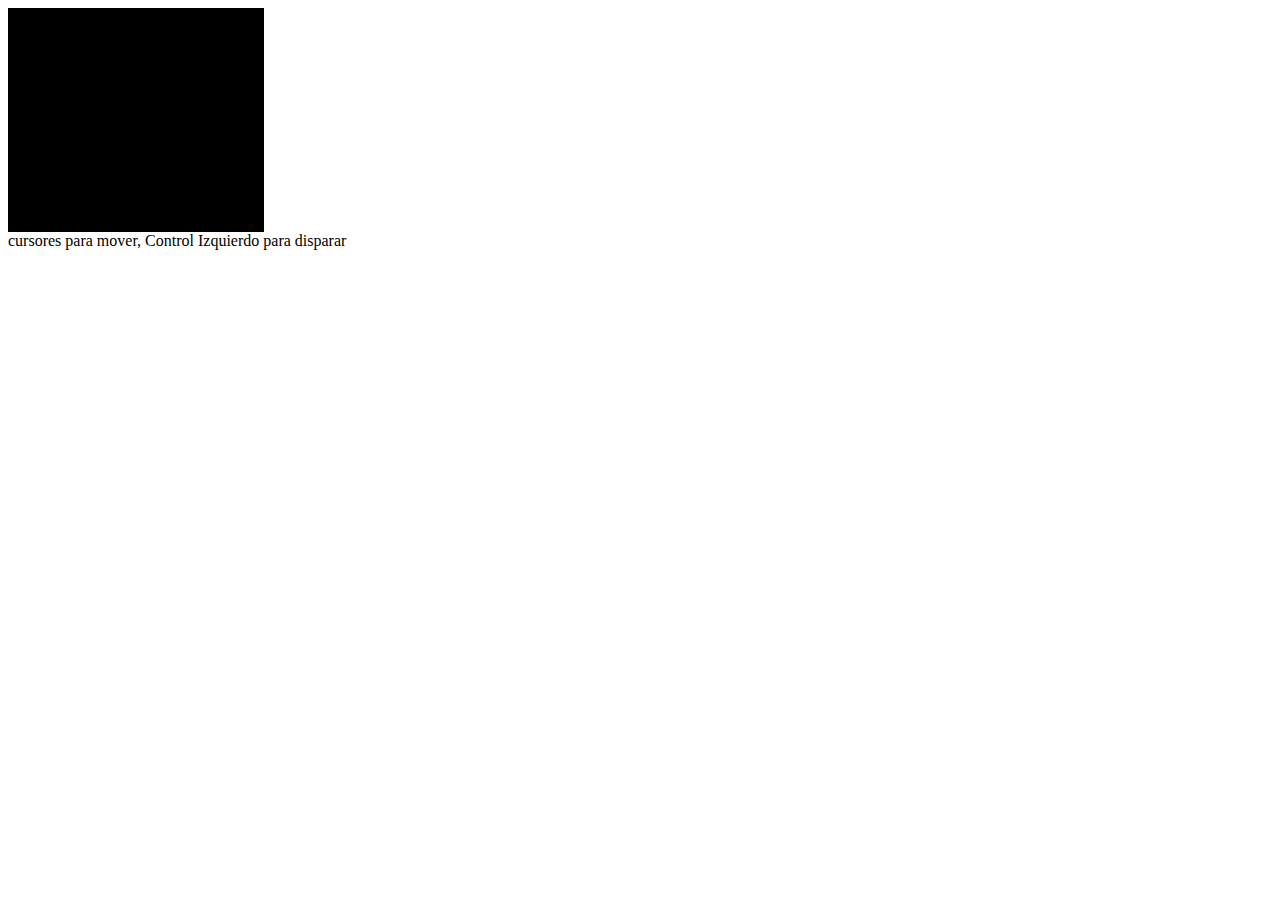
==== demo1/index.html @ df611963 "Agregado ImageManager a la documentacion" ====
<html>
    <head>
        <!-- libs -->
        <script src="../js/underscore.js"></script> 
        <!-- main lib -->
        <script src="../js/orange2.js"></script> 
        <!-- classes -->
        <script src="../js/class.layer.js"></script> 
        <script src="../js/class.image_manager.js"></script> 
        <script src="../js/class.image_map.js"></script> 
        <script src="../js/class.sprite.js"></script> 
        <script src="../js/class.animation.js"></script> 
        
</head>

    <body>
        <canvas id="main" width="256" height="224" style="background-color: black"></canvas>
        <br />
        cursores para mover, Control Izquierdo para disparar
    </body>
    
<script>
    // basura global
    var nave, 
        
        x=0, 
        y=0, 
        dx=0, 
        dy=0;
        
    var global = {};
    global.enemyDx = 1;
    global.downCounter = 0;
    global.changeDir = false; 
    
        
    // Primero que nada: inicializar la libreria
    Orange.init(document.getElementById("main"));
    
    // agrego las imagenes que quiero utilizar.
    Orange.getImageManager().addImage(["img/bala_enemy.png", 
        "img/enemy1.png", 
        "img/enemy2.png", 
        "img/enemy3.png", 
        "img/ufo.png", 
        "img/nave.png", 
        "img/bala_nave.png", 
        "img/borrar/screenShotSI.png"
    ]);
    
    
    
    // Inicio la precarga, cuando finalize llama al callback.
    // mas adelante tengo que hacerlo mejor, con un objeto que tenga sucess, error, progress, etc.
    Orange.getImageManager().preload(function(){

        // Layers
        var l = new Orange.Layer();
        Orange.addLayer(l);
        l.setBackground(Orange.getImageManager().get("screenShotSI"))


        
        
        // Definicion de Nave -------------------------
        // ImageMaps
        var naveImageMap = new Orange.ImageMap({
            image : Orange.getImageManager().get("nave"),
            width : 16,
            height : 8,
            dieStatus : 1 // el status que seleccionara al momento de hacer destroy en el sprite
        });
        
        // Animations
        var naveAnimation = new Orange.Animation(naveImageMap, {
            statusConfig : [ 
                { loopMode : "L"},
                { loopMode : "L"}
            ],
            speed : 1
        });

        // Nave Sprite
        nave = new Orange.Sprite({
            src : naveAnimation,
            speed : 1,
            class : Orange.Sprite.Classes.FRIEND
        });
        
        l.addSprite(nave); 
        nave.setX(110).setY(192);

        // Bind
        nave.on("keydown", function(eventData, s) {
            switch(eventData.e.keyCode) {
                case 39 :   dx = 2 * s.getSpeed();
                            break;
                case 37 :   dx = 2 * -s.getSpeed();
                            break;
                case 17 :   var spr = new Shot(s.getX() + 8, s.getY());
                            break;
                default :   console.log(eventData.e.keyCode);
            }
            
        });

        nave.on("keyup", function(eventData, s) {
            switch(eventData.e.keyCode) {
                case 39 :   dx = 0;
                            break;
                case 37 :   dx = 0;
                            break;
            }
        });
        
        
        
        
        
        
        
        
        // Definicion del tiro de la nave ---------------------------------------
        var balaEnemyImageMap = new Orange.ImageMap({
            image : Orange.getImageManager().get("bala_nave"), 
            width : 1,
            height : 4
        });
        
        // esto es asi, para despues hacer new, new new ... es un pequeño constructor de tiros.
        var Shot = function(x,y) {
            var spr = new Orange.Sprite({
                src : balaEnemyImageMap
            });
            
            l.addSprite(spr);
            spr.setX(x).setY(y);
            
            spr.on("enterFrame", function(eventData, s) { 
                if (s.getY() > 10) {
                    s.incY(-4);
                } else {
                    s.destroy();
                }
            });            
            
            spr.on("collision", function(eventName, context, aCollision) {
                if(aCollision.length > 0) {
                    if(aCollision[0].getClass() == Orange.Sprite.Classes.ENEMY) {
                        aCollision[0].destroy();
                        context.destroy();
                    }
                }
            });
            
            return spr;
        }
             
             
             
             
        // Definicion de enemigos --------------------------------
        var enemy3ImageMap = new Orange.ImageMap({
            image : Orange.getImageManager().get("enemy3"), 
            width : 10,
            height : 8,
            dieStatus : 1
        });
        
        var enemy2ImageMap = new Orange.ImageMap({
            image : Orange.getImageManager().get("enemy2"), 
            width : 13,
            height : 8,
            dieStatus : 1
        });
        
        var enemy1ImageMap = new Orange.ImageMap({
            image : Orange.getImageManager().get("enemy1"), 
            width : 14,
            height : 8,
            dieStatus : 1
        });
             
             
             
        // creo las filas de enemigos
        for(var i=0; i<11; i++) {
            var enemy3Animation = new Orange.Animation(enemy3ImageMap, {
                statusConfig : [ 
                    { loopMode : "L"},
                    { loopMode : "L", speed : 2}
                ],
                speed : 8
            });
        
            var enemy3 = new Orange.Sprite({
                src : enemy3Animation,
                class : Orange.Sprite.Classes.ENEMY
            });
            l.addSprite(enemy3); 
            
            enemy3.setX(i*16 + 49).setY(40);

            enemy3.on("enterFrame", function(eventData, s) { 
                    s.incX(global.enemyDx);
                    
                    if(((s.getX() < 0) || (s.getX() > 240))&& (!global.changeDir)) {
                        global.changeDir = true; 
                    } 
                    
                    if(global.downCounter > 0) {
                        s.incY(1);
                    }
            });
        }

        
        
        for(var j=0; j<2; j++) {
            for(var i=0; i<11; i++) {
            
                var enemy2Animation = new Orange.Animation(enemy2ImageMap, {
                    statusConfig : [ 
                        { loopMode : "L"},
                        { loopMode : "L", speed : 2}
                    ],
                    speed : 8
                });
            
                var enemy2 = new Orange.Sprite({
                    src : enemy2Animation,
                    class : Orange.Sprite.Classes.ENEMY
                });
                l.addSprite(enemy2); 
                
                enemy2.setX(i*16 + 49).setY(56 + j*16);

                enemy2.on("enterFrame", function(eventData, s) { 
                    s.incX(global.enemyDx);
                    
                    if(((s.getX() < 0) || (s.getX() > 240))&& (!global.changeDir)) {
                        global.changeDir = true; 
                    }
                    
                    if(global.downCounter > 0) s.incY(1);
                });
            }
        }


        for(var j=0; j<2; j++) {
            for(var i=0; i<11; i++) {
            
                var enemy1Animation = new Orange.Animation(enemy1ImageMap, {
                    statusConfig : [ 
                        { loopMode : "L"},
                        { loopMode : "L", speed : 2}
                    ],
                    speed : 8
                });
            
                var enemy1 = new Orange.Sprite({
                    src : enemy1Animation,
                    class : Orange.Sprite.Classes.ENEMY
                });
                
                l.addSprite(enemy1); 
                
                // posicionamiento enemigos
                enemy1.setX(i*16 + 49).setY(88 + j*16);
                
                // Bindings enemys 
                // SIEMPRE es necesario agregar primero el sprite antes de asignarle algun evento
                enemy1.on("enterFrame", function(eventData, s) { 
                    s.incX(global.enemyDx);
                    
                    if(((s.getX() < 0) || (s.getX() > 240))&& (!global.changeDir)) {
                        global.changeDir = true; 
                    }
                    
                    if(global.downCounter > 0) {
                        s.incY(1);
                    }                    
                });
            }

        }
        
        
        
        // especifico el bucle principal, este se ejecutara 60 veces por segundo.
        // esto reescribirlo como un evento, mejor
        // algo asi como Orange.onUpdate... lalala
        Orange.setMainCallback(function() {
            nave.incX(dx); // hack pedorro para que la nave se mueva... mejorar esta mierda.
            // este callback inmundo no deberia ser necesario, solo para algunas pelotudeces...
            
            // ya se actualizo, y si se cambio de direccion no lo necesito mas... lo vuelvo a false
            if(global.changeDir) { 
                global.enemyDx = -global.enemyDx;
                global.downCounter = 4;
                global.changeDir = false;
            }
            
            if(global.downCounter > 0) global.downCounter--;
            
        });
        
        // Inicio la ejecucion del bucle.
        Orange.start();
        //Orange.stop();
    }); // preload
    

    
</script>
</hmtl>
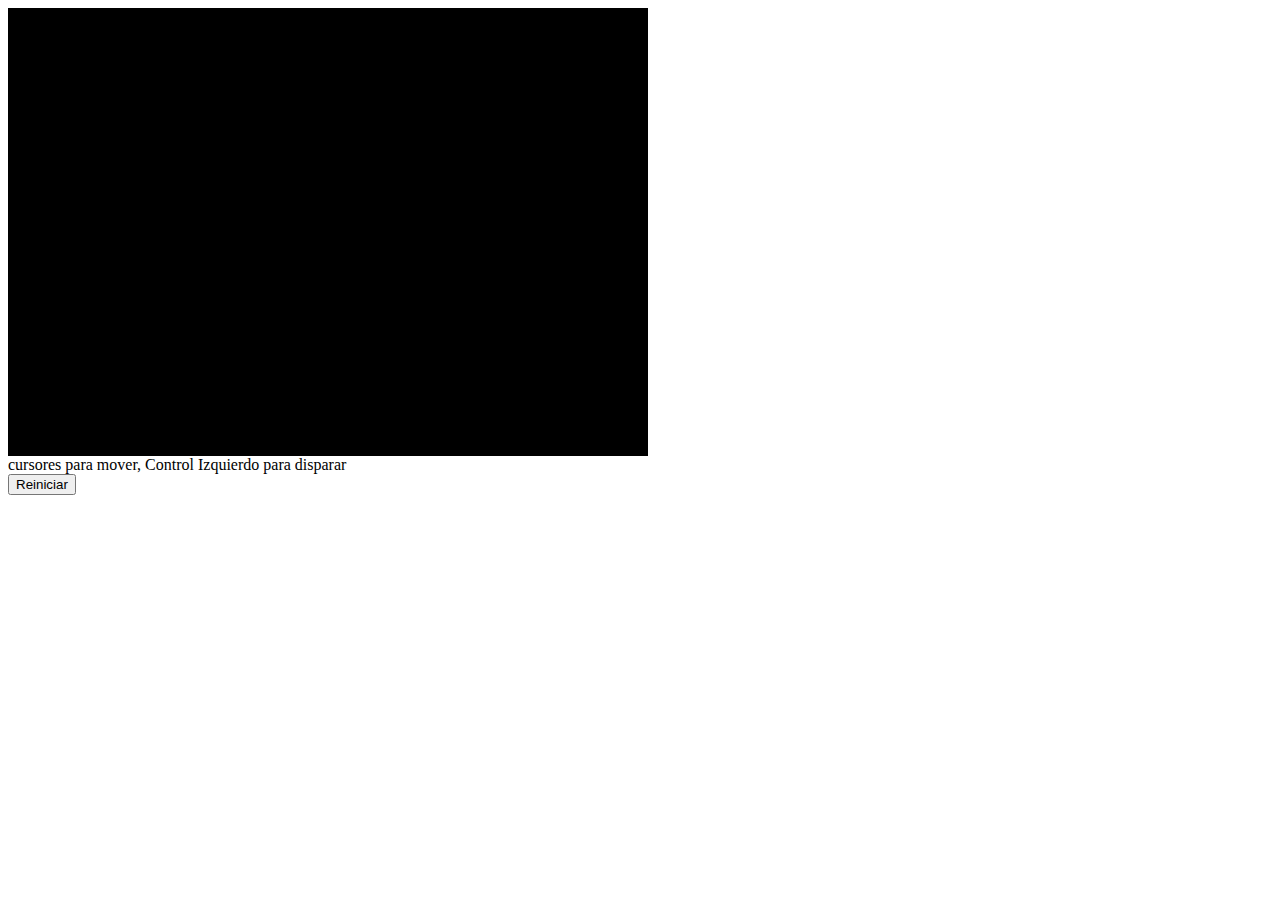
==== commit f7792480: "+ parametro escalado canvas en Orange.init" ====
--- a/demo1/index.html
+++ b/demo1/index.html
@@ -1,4 +1,5 @@
 <html>
+
     <head>
         <!-- libs -->
         <script src="../js/underscore.js"></script> 
@@ -16,26 +17,22 @@
     <body>
         <canvas id="main" width="256" height="224" style="background-color: black"></canvas>
         <br />
-        cursores para mover, Control Izquierdo para disparar
+        cursores para mover, Control Izquierdo para disparar<br />
+        <button onClick="document.location.reload()">Reiniciar</button>
+        
     </body>
     
 <script>
     // basura global
-    var nave, 
-        
-        x=0, 
-        y=0, 
-        dx=0, 
-        dy=0;
+    var dx, 
+        randomColumn,
+        numeroHabilitados;
         
     var global = {};
-    global.enemyDx = 1;
-    global.downCounter = 0;
-    global.changeDir = false; 
     
         
     // Primero que nada: inicializar la libreria
-    Orange.init(document.getElementById("main"));
+    Orange.init(document.getElementById("main"), {scaleWidth : 2.5, scaleHeight : 2});
     
     // agrego las imagenes que quiero utilizar.
     Orange.getImageManager().addImage(["img/bala_enemy.png", 
@@ -47,13 +44,19 @@
         "img/bala_nave.png", 
         "img/borrar/screenShotSI.png"
     ]);
-    
-    
-    
-    // Inicio la precarga, cuando finalize llama al callback.
-    // mas adelante tengo que hacerlo mejor, con un objeto que tenga sucess, error, progress, etc.
-    Orange.getImageManager().preload(function(){
-
+
+    
+    
+    function initSI() {
+        var contadorFila = 0;
+        dx=0;
+        numeroHabilitados = 11;
+        
+        global.enemyDx = .5;
+        global.downCounter = 0;
+        global.changeDir = false; 
+        global.habilitados = [];
+    
         // Layers
         var l = new Orange.Layer();
         Orange.addLayer(l);
@@ -81,10 +84,11 @@
         });
 
         // Nave Sprite
-        nave = new Orange.Sprite({
+        var nave = new Orange.Sprite({
             src : naveAnimation,
             speed : 1,
-            class : Orange.Sprite.Classes.FRIEND
+            class : Orange.Sprite.Classes.FRIEND,
+            id : "nave1"
         });
         
         l.addSprite(nave); 
@@ -99,7 +103,7 @@
                             break;
                 case 17 :   var spr = new Shot(s.getX() + 8, s.getY());
                             break;
-                default :   console.log(eventData.e.keyCode);
+                //default :   console.log(eventData.e.keyCode);
             }
             
         });
@@ -113,24 +117,29 @@
             }
         });
         
-        
-        
-        
-        
-        
-        
+        nave.on("enterFrame", function(eventData, s) {
+            s.incX(dx);
+        });
+        
+        
+        
+        
+        
+        
+// TIROS, BALAS, RAYOS y CENTELLAS....        
         
         // Definicion del tiro de la nave ---------------------------------------
-        var balaEnemyImageMap = new Orange.ImageMap({
+        var balaImageMap = new Orange.ImageMap({
             image : Orange.getImageManager().get("bala_nave"), 
             width : 1,
             height : 4
         });
         
-        // esto es asi, para despues hacer new, new new ... es un pequeño constructor de tiros.
+        // Pequeño constructor de tiros.
         var Shot = function(x,y) {
+        
             var spr = new Orange.Sprite({
-                src : balaEnemyImageMap
+                src : balaImageMap
             });
             
             l.addSprite(spr);
@@ -147,14 +156,91 @@
             spr.on("collision", function(eventName, context, aCollision) {
                 if(aCollision.length > 0) {
                     if(aCollision[0].getClass() == Orange.Sprite.Classes.ENEMY) {
+                        // obtengo fila y columna del id "hardcodeado"
+                        var fila = parseInt(aCollision[0].id.split("_")[0]);
+                        var columna = parseInt(aCollision[0].id.split("_")[1]);
+                        
                         aCollision[0].destroy();
                         context.destroy();
+                        
+                        if(fila>0) { // si todavia hay encima enemys
+                            fila--;
+                            // pongo en habilitados el que este arriba.
+                            global.habilitados[columna] = Orange.getLayers()[0].getSpriteById(fila +"_"+ columna);
+                        } else { // no hay mas enemys, no hay nada q hacer
+                            global.habilitados[columna] = null;
+                            // obtengo numero casillas no null (porque un dec a veces me descuenta 2)
+                            numeroHabilitados = 0;
+                            for(var i=0; i<11;i++) {
+                                numeroHabilitados += (global.habilitados[i] != null)? 1:0;
+                            }
+                        }
                     }
                 }
             });
             
             return spr;
-        }
+        } // FIN DEFINICION DISPARO --------------------------------
+             
+             
+             
+             
+             
+
+             
+        // Definicion del tiro ENEMY ---------------------------------------
+        var balaEnemyImageMap = new Orange.ImageMap({
+            image : Orange.getImageManager().get("bala_enemy"), 
+            width : 5,
+            height : 7
+        });
+
+        // Animacion del tiro enemy
+        var balaEnemyAnimation = new Orange.Animation(balaEnemyImageMap, {
+            statusConfig : [ 
+                { loopMode : "L"},
+                { loopMode : "L"}
+            ],
+            speed : 2
+        });
+        
+        // Pequeño constructor de tiros.
+        var EnemyShot = function(x,y) {
+            var spr = new Orange.Sprite({
+                src : balaEnemyAnimation
+            });
+            
+            l.addSprite(spr);
+            spr.setX(x).setY(y);
+            
+            spr.on("enterFrame", function(eventData, s) { 
+                if (s.getY() < 200) {
+                    s.incY(2);
+                } else {
+                    s.destroy();
+                }
+            });            
+
+            spr.on("collision", function(eventName, context, aCollision) {
+                if(aCollision.length > 0) {
+                    if(aCollision[0].getClass() == Orange.Sprite.Classes.FRIEND) {
+                        aCollision[0].destroy(false);
+                        context.destroy();
+                    }
+                }
+            });
+
+            return spr;
+        } // FIN DEFINICION DISPARO ENEMY --------------------------------
+             
+             
+             
+             
+             
+             
+             
+             
+             
              
              
              
@@ -195,28 +281,47 @@
         
             var enemy3 = new Orange.Sprite({
                 src : enemy3Animation,
-                class : Orange.Sprite.Classes.ENEMY
-            });
+                class : Orange.Sprite.Classes.ENEMY,
+                id : contadorFila +"_"+ i
+            });
+            
             l.addSprite(enemy3); 
             
             enemy3.setX(i*16 + 49).setY(40);
 
+            // y esto es un HERRMOOOOSSHOO mamarracho que me permite hacer JS... amo este lenguaje
+            // ah... detesto JAVA... lo detesto... sabelo.
+            enemy3.shot = function() {
+                EnemyShot(this.getX() + 3, this.getY() + 5); 
+            }
+            
+            // enterFrame. ----------------------------------------------------------------------------
             enemy3.on("enterFrame", function(eventData, s) { 
-                    s.incX(global.enemyDx);
-                    
-                    if(((s.getX() < 0) || (s.getX() > 240))&& (!global.changeDir)) {
-                        global.changeDir = true; 
-                    } 
-                    
-                    if(global.downCounter > 0) {
-                        s.incY(1);
-                    }
-            });
-        }
-
+                s.incX(global.enemyDx);
+                
+                if(((s.getX() < 0) || (s.getX() > 240))&& (!global.changeDir)) {
+                    global.changeDir = true; 
+                } 
+                
+                if(global.downCounter > 0) s.incY(3);
+            });
+            
+            // colision enemigo-nave. -----------------------------------------------------------------
+            enemy3.on("collision", function(eventData, s, aCollision) { 
+                if(aCollision.length > 0) {
+                    if(aCollision[0].getClass() == Orange.Sprite.Classes.FRIEND) {
+                        aCollision[0].destroy(false);
+                    }
+                }
+            });
+            
+        } // end for enemy3 ------------------------------------------------------------------------
+
+        
         
         
         for(var j=0; j<2; j++) {
+            contadorFila++;
             for(var i=0; i<11; i++) {
             
                 var enemy2Animation = new Orange.Animation(enemy2ImageMap, {
@@ -229,12 +334,18 @@
             
                 var enemy2 = new Orange.Sprite({
                     src : enemy2Animation,
-                    class : Orange.Sprite.Classes.ENEMY
+                    class : Orange.Sprite.Classes.ENEMY,
+                    id : contadorFila +"_"+ i
                 });
                 l.addSprite(enemy2); 
                 
                 enemy2.setX(i*16 + 49).setY(56 + j*16);
 
+                enemy2.shot = function() {
+                    EnemyShot(this.getX() + 4, this.getY() + 4); 
+                }
+                
+                // enterFrame. -----------------------------------------------------------------
                 enemy2.on("enterFrame", function(eventData, s) { 
                     s.incX(global.enemyDx);
                     
@@ -242,13 +353,25 @@
                         global.changeDir = true; 
                     }
                     
-                    if(global.downCounter > 0) s.incY(1);
-                });
-            }
-        }
+                    if(global.downCounter > 0) s.incY(3);
+                });
+                
+                
+                // colision enemigo-nave.-----------------------------------------------------------------
+                enemy2.on("collision", function(eventData, s, aCollision) { 
+                    if(aCollision.length > 0) {
+                        if(aCollision[0].getClass() == Orange.Sprite.Classes.FRIEND) {
+                            aCollision[0].destroy(false);
+                        }
+                    }
+                });
+                
+            }
+        } // end for enemy2 ------------------------------------------------------------------------
 
 
         for(var j=0; j<2; j++) {
+            contadorFila++;
             for(var i=0; i<11; i++) {
             
                 var enemy1Animation = new Orange.Animation(enemy1ImageMap, {
@@ -261,15 +384,20 @@
             
                 var enemy1 = new Orange.Sprite({
                     src : enemy1Animation,
-                    class : Orange.Sprite.Classes.ENEMY
-                });
-                
+                    class : Orange.Sprite.Classes.ENEMY,
+                    id : contadorFila +"_"+ i
+                });
+
                 l.addSprite(enemy1); 
                 
                 // posicionamiento enemigos
                 enemy1.setX(i*16 + 49).setY(88 + j*16);
-                
-                // Bindings enemys 
+
+                enemy1.shot = function() {
+                    EnemyShot(this.getX() + 5, this.getY() + 5); 
+                }
+
+                // Bindings enemys -----------------------------------------------------------------
                 // SIEMPRE es necesario agregar primero el sprite antes de asignarle algun evento
                 enemy1.on("enterFrame", function(eventData, s) { 
                     s.incX(global.enemyDx);
@@ -278,38 +406,70 @@
                         global.changeDir = true; 
                     }
                     
-                    if(global.downCounter > 0) {
-                        s.incY(1);
-                    }                    
-                });
-            }
-
-        }
-        
-        
-        
-        // especifico el bucle principal, este se ejecutara 60 veces por segundo.
-        // esto reescribirlo como un evento, mejor
-        // algo asi como Orange.onUpdate... lalala
-        Orange.setMainCallback(function() {
-            nave.incX(dx); // hack pedorro para que la nave se mueva... mejorar esta mierda.
-            // este callback inmundo no deberia ser necesario, solo para algunas pelotudeces...
-            
-            // ya se actualizo, y si se cambio de direccion no lo necesito mas... lo vuelvo a false
+                    if(global.downCounter > 0) s.incY(3);
+                });
+                
+                
+                // colision enemigo-nave.-----------------------------------------------------------------
+                enemy1.on("collision", function(eventData, s, aCollision) { 
+                    if(aCollision.length > 0) {
+                        if(aCollision[0].getClass() == Orange.Sprite.Classes.FRIEND) {
+                            aCollision[0].destroy(false);
+                        }
+                    }
+                });
+                
+                
+                if(j==1) global.habilitados.push(enemy1);
+            }
+        } // end for enemy1 ------------------------------------------------------------------------
+        
+        
+        
+
+        Orange.preUpdate(function() {
+            
+            // si algun enemy me dijo que cambie de direccion
             if(global.changeDir) { 
                 global.enemyDx = -global.enemyDx;
-                global.downCounter = 4;
+                global.downCounter = 5;
                 global.changeDir = false;
             }
             
+            // aqui, para bajar una linea los enemys
             if(global.downCounter > 0) global.downCounter--;
-            
-        });
-        
-        // Inicio la ejecucion del bucle.
+
+            if(Math.floor(Math.random()*20) == 0) { // ponele...
+                
+                var sTemp = null; 
+                
+                if(numeroHabilitados > 0) {
+                    while(sTemp == null) {
+                        randomColumn = Math.floor(Math.random()*11);
+                        sTemp = global.habilitados[randomColumn];
+                    }
+                } else {
+                    Orange.stop();
+                    alert('WIN!');
+                }
+                
+                if (!_.isNull(sTemp) && numeroHabilitados > 0) sTemp.shot();
+            }
+
+        });
+        
+        // y finalmente, pulso el boton rojo.
         Orange.start();
-        //Orange.stop();
-    }); // preload
+    
+    } // END initSI ------------------------------------------------------------------------------
+
+    
+    
+    
+    
+    // Inicio la precarga, cuando finalize llama al callback.
+    // mas adelante tengo que hacerlo mejor, con un objeto que tenga sucess, error, progress, etc.
+    Orange.getImageManager().preload(initSI); // FIN PRELOAD
     
 
     
